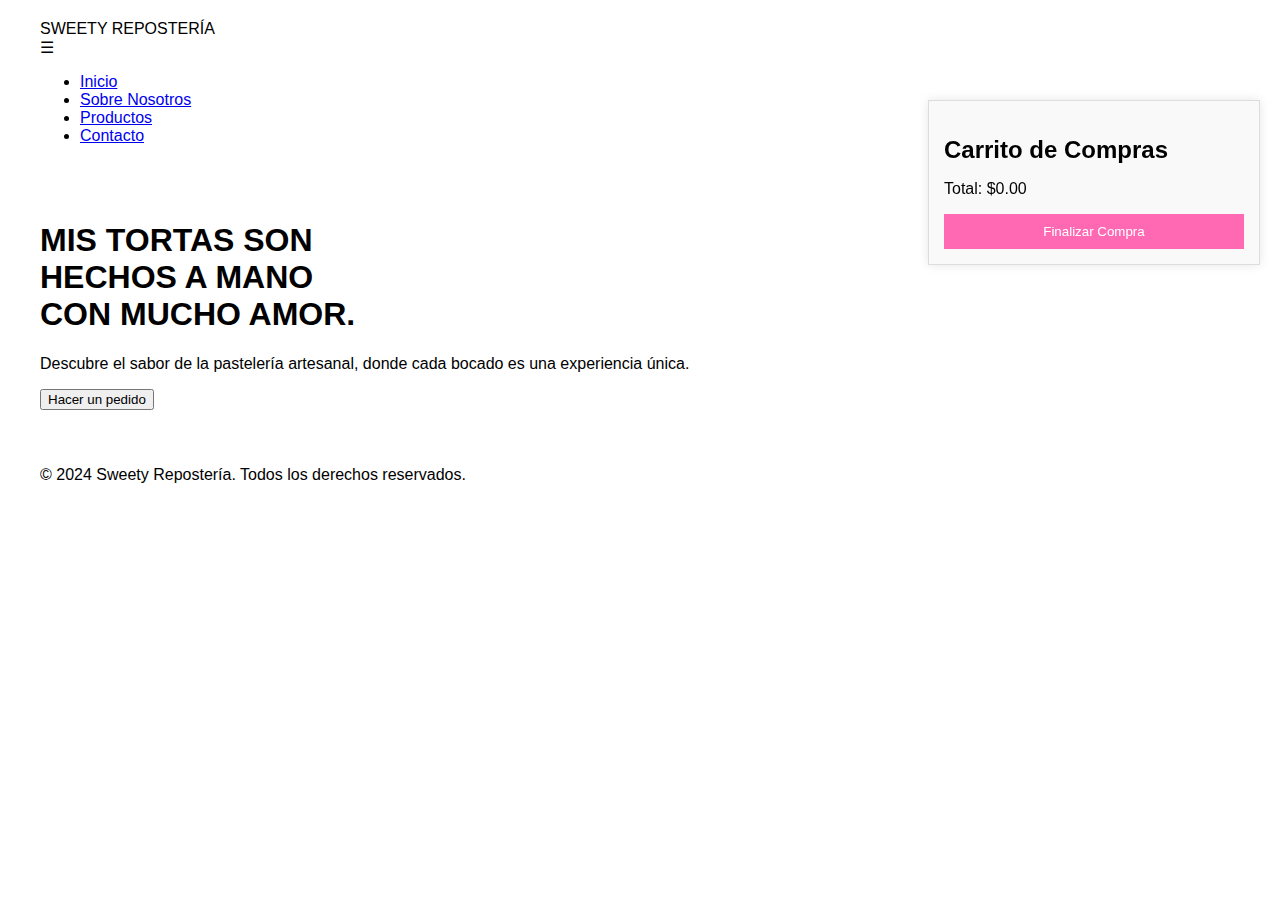
==== index.html @ 0e4b1ef4 "Actualizar cambios" ====
<!DOCTYPE html>
<html lang="es">
<head>
    <meta charset="UTF-8">
    <meta name="viewport" content="width=device-width, initial-scale=1.0">
    <title>Sweety Repostería</title>

    <!-- Vincula el archivo CSS -->
    <link rel="stylesheet" href="css/styles.css">
</head>

<body>
    <!-- Header con menú -->
    <header>
        <div class="container">
            <div id="logo">SWEETY REPOSTERÍA</div>
            <span class="menu-toggle">☰</span>
            <nav>
                <ul>
                    <li><a href="#home">Inicio</a></li>
                    <li><a href="#about">Sobre Nosotros</a></li>
                    <li><a href="#products">Productos</a></li>
                    <li><a href="#contact">Contacto</a></li>
                </ul>
            </nav>
        </div>
    </header>

    <!-- Banner de fondo -->
    <section id="banner"></section>

    <!-- Carrito de compras -->
    <div id="cart-container">
        <h2>Carrito de Compras</h2>
        <ul id="cart-items"></ul> <!-- Lista de productos en el carrito -->
        <p>Total: $<span id="cart-total">0.00</span></p> <!-- Total de la compra -->
        <button id="checkout-btn">Finalizar Compra</button> <!-- Botón para finalizar -->
    </div>

    <!-- Productos y Pedido -->
    <main class="container">
        <div class="grid">
            <div class="text-box">
                <h1>MIS TORTAS SON<br>HECHOS A MANO<br>CON MUCHO AMOR.</h1>
                <p>Descubre el sabor de la pastelería artesanal, donde cada bocado es una experiencia única.</p>
                <button class="cta-button" onclick="addToCart('Torta de Chocolate', 15.00)">Hacer un pedido</button>
            </div>
            <div class="image-box" style="background-image: url('REPOSTERIA/fondo4.jpg');"></div>
            <div class="image-box" style="background-image: url('REPOSTERIA/pastel1.jpg');"></div>
        </div>
    </main>

    <!-- Footer -->
    <footer>
        <div class="container">
            <p>&copy; 2024 Sweety Repostería. Todos los derechos reservados.</p>
        </div>
    </footer>

    <!-- Vincula el archivo JavaScript -->
    <script src="js/cart.js"></script>
</body>
</html>
---- css/styles.css ----
/* Este archivo es compilado automáticamente desde el archivo SCSS */
/* Estilos del carrito de compras */
/* Estilos del carrito de compras */
#cart-container {
    position: fixed;
    top: 100px;
    right: 20px;
    width: 300px;
    background-color: #f9f9f9;
    border: 1px solid #ddd;
    padding: 15px;
    box-shadow: 0 0 10px rgba(0, 0, 0, 0.1);
}

#cart-container h2 {
    font-size: 1.5em;
    margin-bottom: 10px;
}

#cart-items {
    list-style-type: none;
    padding: 0;
    margin: 0;
}

#cart-items li {
    margin-bottom: 10px;
}

#checkout-btn {
    display: block;
    width: 100%;
    padding: 10px;
    background-color: #ff69b4;
    color: #fff;
    border: none;
    cursor: pointer;
    margin-top: 10px;
}

#checkout-btn:hover {
    background-color: #ff4081;
}

/* Otros estilos generales (header, main, etc.) */
body {
    font-family: Arial, sans-serif;
    margin: 0;
    padding: 0;
    background-color: #fff;
}

.container {
    max-width: 1200px;
    margin: 0 auto;
    padding: 20px;
}
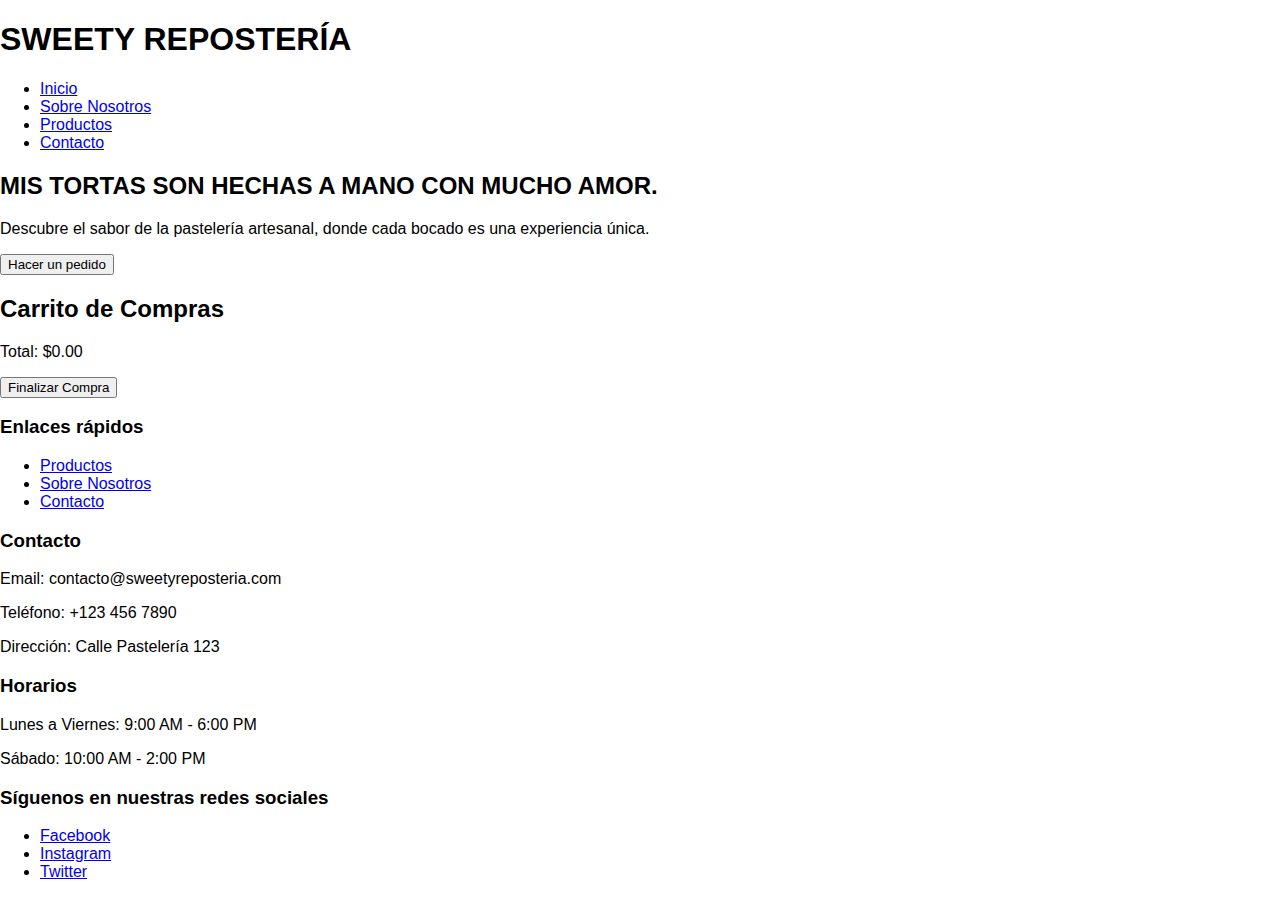
==== commit 49040e86: "Actualizar cambios2" ====
--- a/index.html
+++ b/index.html
@@ -3,61 +3,75 @@
 <head>
     <meta charset="UTF-8">
     <meta name="viewport" content="width=device-width, initial-scale=1.0">
+    <link rel="stylesheet" href="./css/styles.css">
     <title>Sweety Repostería</title>
-
-    <!-- Vincula el archivo CSS -->
-    <link rel="stylesheet" href="css/styles.css">
 </head>
-
 <body>
-    <!-- Header con menú -->
+    <!-- Encabezado -->
     <header>
-        <div class="container">
-            <div id="logo">SWEETY REPOSTERÍA</div>
-            <span class="menu-toggle">☰</span>
-            <nav>
-                <ul>
-                    <li><a href="#home">Inicio</a></li>
-                    <li><a href="#about">Sobre Nosotros</a></li>
-                    <li><a href="#products">Productos</a></li>
-                    <li><a href="#contact">Contacto</a></li>
-                </ul>
-            </nav>
-        </div>
+        <h1>SWEETY REPOSTERÍA</h1>
+        <nav>
+            <ul>
+                <li><a href="#">Inicio</a></li>
+                <li><a href="#">Sobre Nosotros</a></li>
+                <li><a href="#">Productos</a></li>
+                <li><a href="#">Contacto</a></li>
+            </ul>
+        </nav>
     </header>
 
-    <!-- Banner de fondo -->
-    <section id="banner"></section>
+    <!-- Contenido principal -->
+    <main>
+        <section>
+            <h2>MIS TORTAS SON HECHAS A MANO CON MUCHO AMOR.</h2>
+            <p>Descubre el sabor de la pastelería artesanal, donde cada bocado es una experiencia única.</p>
+            <button onclick="addToCart()">Hacer un pedido</button>
+        </section>
 
-    <!-- Carrito de compras -->
-    <div id="cart-container">
-        <h2>Carrito de Compras</h2>
-        <ul id="cart-items"></ul> <!-- Lista de productos en el carrito -->
-        <p>Total: $<span id="cart-total">0.00</span></p> <!-- Total de la compra -->
-        <button id="checkout-btn">Finalizar Compra</button> <!-- Botón para finalizar -->
-    </div>
-
-    <!-- Productos y Pedido -->
-    <main class="container">
-        <div class="grid">
-            <div class="text-box">
-                <h1>MIS TORTAS SON<br>HECHOS A MANO<br>CON MUCHO AMOR.</h1>
-                <p>Descubre el sabor de la pastelería artesanal, donde cada bocado es una experiencia única.</p>
-                <button class="cta-button" onclick="addToCart('Torta de Chocolate', 15.00)">Hacer un pedido</button>
-            </div>
-            <div class="image-box" style="background-image: url('REPOSTERIA/fondo4.jpg');"></div>
-            <div class="image-box" style="background-image: url('REPOSTERIA/pastel1.jpg');"></div>
-        </div>
+        <!-- Carrito de compras en barra lateral -->
+        <aside id="cart">
+            <h2>Carrito de Compras</h2>
+            <div id="cart-items"></div>
+            <p>Total: <span id="cart-total">$0.00</span></p>
+            <button id="finalize-purchase">Finalizar Compra</button>
+        </aside>
     </main>
 
-    <!-- Footer -->
+    <!-- Sección de enlaces rápidos, contacto, y redes sociales restaurados -->
     <footer>
-        <div class="container">
-            <p>&copy; 2024 Sweety Repostería. Todos los derechos reservados.</p>
-        </div>
+        <section>
+            <h3>Enlaces rápidos</h3>
+            <ul>
+                <li><a href="#">Productos</a></li>
+                <li><a href="#">Sobre Nosotros</a></li>
+                <li><a href="#">Contacto</a></li>
+            </ul>
+        </section>
+
+        <section>
+            <h3>Contacto</h3>
+            <p>Email: contacto@sweetyreposteria.com</p>
+            <p>Teléfono: +123 456 7890</p>
+            <p>Dirección: Calle Pastelería 123</p>
+        </section>
+
+        <section>
+            <h3>Horarios</h3>
+            <p>Lunes a Viernes: 9:00 AM - 6:00 PM</p>
+            <p>Sábado: 10:00 AM - 2:00 PM</p>
+        </section>
+
+        <section>
+            <h3>Síguenos en nuestras redes sociales</h3>
+            <ul>
+                <li><a href="#">Facebook</a></li>
+                <li><a href="#">Instagram</a></li>
+                <li><a href="#">Twitter</a></li>
+            </ul>
+        </section>
     </footer>
 
-    <!-- Vincula el archivo JavaScript -->
-    <script src="js/cart.js"></script>
+    <!-- Script para manejar el carrito -->
+    <script src="./js/carrito.js"></script>
 </body>
 </html>
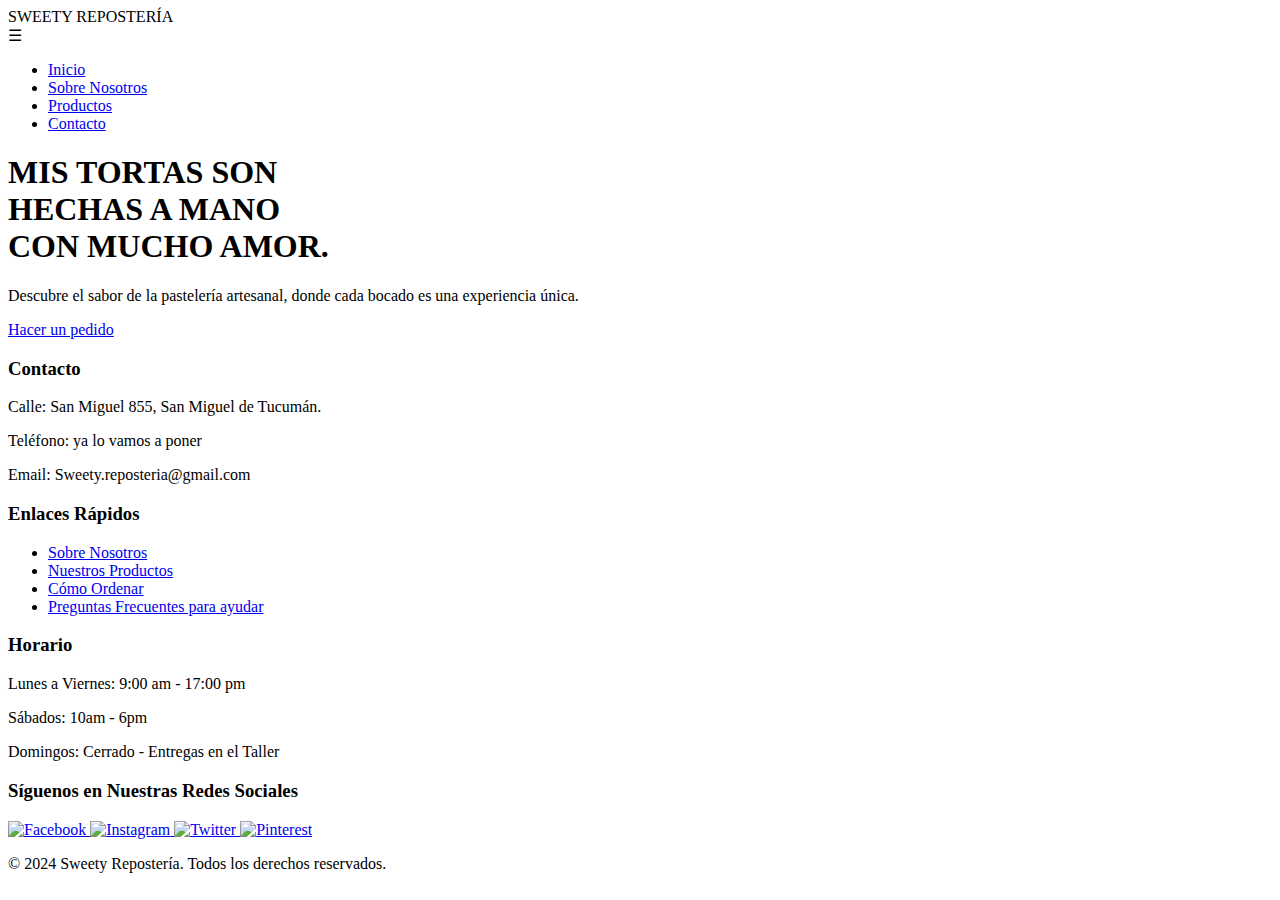
==== commit 60deeeec: "Actualizar cambios3" ====
--- a/index.html
+++ b/index.html
@@ -3,75 +3,97 @@
 <head>
     <meta charset="UTF-8">
     <meta name="viewport" content="width=device-width, initial-scale=1.0">
-    <link rel="stylesheet" href="./css/styles.css">
     <title>Sweety Repostería</title>
+
+    <!-- Vincula el archivo CSS generado desde Sass -->
+    <link rel="stylesheet" href="css/styles.css">
 </head>
 <body>
-    <!-- Encabezado -->
     <header>
-        <h1>SWEETY REPOSTERÍA</h1>
-        <nav>
-            <ul>
-                <li><a href="#">Inicio</a></li>
-                <li><a href="#">Sobre Nosotros</a></li>
-                <li><a href="#">Productos</a></li>
-                <li><a href="#">Contacto</a></li>
-            </ul>
-        </nav>
+        <div class="container">
+            <div id="logo">SWEETY REPOSTERÍA</div>
+            <span class="menu-toggle">☰</span>
+            <nav>
+                <ul>
+                    <li><a href="#home">Inicio</a></li>
+                    <li><a href="#about">Sobre Nosotros</a></li>
+                    <li><a href="#products">Productos</a></li>
+                    <li><a href="#contact">Contacto</a></li>
+                </ul>
+            </nav>
+        </div>
     </header>
 
-    <!-- Contenido principal -->
-    <main>
-        <section>
-            <h2>MIS TORTAS SON HECHAS A MANO CON MUCHO AMOR.</h2>
-            <p>Descubre el sabor de la pastelería artesanal, donde cada bocado es una experiencia única.</p>
-            <button onclick="addToCart()">Hacer un pedido</button>
-        </section>
+    <section id="banner"></section>
 
-        <!-- Carrito de compras en barra lateral -->
-        <aside id="cart">
-            <h2>Carrito de Compras</h2>
-            <div id="cart-items"></div>
-            <p>Total: <span id="cart-total">$0.00</span></p>
-            <button id="finalize-purchase">Finalizar Compra</button>
-        </aside>
+    <main class="container">
+        <div class="grid">
+            <div class="text-box">
+                <h1>MIS TORTAS SON<br>HECHAS A MANO<br>CON MUCHO AMOR.</h1>
+                <p>Descubre el sabor de la pastelería artesanal, donde cada bocado es una experiencia única.</p>
+                <a href="#order" class="cta-button">Hacer un pedido</a>
+            </div>
+
+            <!-- Aquí se muestran las imágenes corregidas con las rutas relativas -->
+            <div class="image-box" style="background-image: url('images/pastel-1.jpg');" alt="Pastel 1"></div>
+            <div class="image-box" style="background-image: url('images/pastel-2.jpg');" alt="Pastel 2"></div>
+            <div class="image-box" style="background-image: url('images/pastelero.jpg');" alt="Pastelero trabajando"></div>
+        </div>
     </main>
 
-    <!-- Sección de enlaces rápidos, contacto, y redes sociales restaurados -->
     <footer>
-        <section>
-            <h3>Enlaces rápidos</h3>
-            <ul>
-                <li><a href="#">Productos</a></li>
-                <li><a href="#">Sobre Nosotros</a></li>
-                <li><a href="#">Contacto</a></li>
-            </ul>
-        </section>
-
-        <section>
-            <h3>Contacto</h3>
-            <p>Email: contacto@sweetyreposteria.com</p>
-            <p>Teléfono: +123 456 7890</p>
-            <p>Dirección: Calle Pastelería 123</p>
-        </section>
-
-        <section>
-            <h3>Horarios</h3>
-            <p>Lunes a Viernes: 9:00 AM - 6:00 PM</p>
-            <p>Sábado: 10:00 AM - 2:00 PM</p>
-        </section>
-
-        <section>
-            <h3>Síguenos en nuestras redes sociales</h3>
-            <ul>
-                <li><a href="#">Facebook</a></li>
-                <li><a href="#">Instagram</a></li>
-                <li><a href="#">Twitter</a></li>
-            </ul>
-        </section>
+        <div class="container">
+            <div class="footer-content">
+                <div class="footer-section">
+                    <h3>Contacto</h3>
+                    <p>Calle: San Miguel 855, San Miguel de Tucumán.</p>
+                    <p>Teléfono: ya lo vamos a poner</p>
+                    <p>Email: Sweety.reposteria@gmail.com</p>
+                </div>
+                <div class="footer-section">
+                    <h3>Enlaces Rápidos</h3>
+                    <ul>
+                        <li><a href="#about">Sobre Nosotros</a></li>
+                        <li><a href="#products">Nuestros Productos</a></li>
+                        <li><a href="#order">Cómo Ordenar</a></li>
+                        <li><a href="#faq">Preguntas Frecuentes para ayudar</a></li>
+                    </ul>
+                </div>
+                <div class="footer-section">
+                    <h3>Horario</h3>
+                    <p>Lunes a Viernes: 9:00 am - 17:00 pm</p>
+                    <p>Sábados: 10am - 6pm</p>
+                    <p>Domingos: Cerrado - Entregas en el Taller</p>
+                </div>
+                <div class="footer-section">
+                    <h3>Síguenos en Nuestras Redes Sociales</h3>
+                    <div class="social-icons">
+                        <!-- Asegúrate de que las imágenes de redes sociales estén en la carpeta correcta -->
+                        <a href="https://facebook.com/tu-emprendimiento" title="Facebook" target="_blank">
+                            <img src="images/facebook-logo-facebook.png" alt="Facebook" class="social-icon">
+                        </a>
+                        <a href="https://instagram.com/tu-emprendimiento" title="Instagram" target="_blank">
+                            <img src="images/instagram-png-logo-transparent.png" alt="Instagram" class="social-icon">
+                        </a>
+                        <a href="https://twitter.com/tu-emprendimiento" title="Twitter" target="_blank">
+                            <img src="images/twitter-icon.png" alt="Twitter" class="social-icon">
+                        </a>
+                        <a href="https://pinterest.com/tu-emprendimiento" title="Pinterest" target="_blank">
+                            <img src="images/pinterest-icon.png" alt="Pinterest" class="social-icon">
+                        </a>
+                    </div>
+                </div>
+            </div>
+            <div class="footer-bottom">
+                <p>&copy; 2024 Sweety Repostería. Todos los derechos reservados.</p>
+            </div>
+        </div>
     </footer>
 
-    <!-- Script para manejar el carrito -->
-    <script src="./js/carrito.js"></script>
+    <script>
+        document.querySelector('.menu-toggle').addEventListener('click', function() {
+            document.querySelector('nav').classList.toggle('active');
+        });
+    </script>
 </body>
 </html>
--- a/css/styles.css
+++ b/css/styles.css
@@ -1,57 +1,30 @@
-/* Este archivo es compilado automáticamente desde el archivo SCSS */
-/* Estilos del carrito de compras */
-/* Estilos del carrito de compras */
-#cart-container {
+/* Estilos del carrito */
+.cart-sidebar {
     position: fixed;
     top: 100px;
-    right: 20px;
+    right: 0;
     width: 300px;
-    background-color: #f9f9f9;
+    background-color: #f8f8f8;
+    padding: 20px;
     border: 1px solid #ddd;
-    padding: 15px;
-    box-shadow: 0 0 10px rgba(0, 0, 0, 0.1);
-}
-
-#cart-container h2 {
-    font-size: 1.5em;
-    margin-bottom: 10px;
+    box-shadow: -2px 0 5px rgba(0, 0, 0, 0.1);
 }
 
 #cart-items {
-    list-style-type: none;
-    padding: 0;
-    margin: 0;
+    max-height: 200px;
+    overflow-y: auto;
+    margin-bottom: 20px;
 }
 
-#cart-items li {
-    margin-bottom: 10px;
+#cart-total {
+    font-weight: bold;
+    font-size: 1.2em;
 }
 
-#checkout-btn {
-    display: block;
-    width: 100%;
-    padding: 10px;
-    background-color: #ff69b4;
-    color: #fff;
+#finalize-purchase {
+    background-color: #ff007f;
+    color: white;
+    padding: 10px 20px;
     border: none;
     cursor: pointer;
-    margin-top: 10px;
 }
-
-#checkout-btn:hover {
-    background-color: #ff4081;
-}
-
-/* Otros estilos generales (header, main, etc.) */
-body {
-    font-family: Arial, sans-serif;
-    margin: 0;
-    padding: 0;
-    background-color: #fff;
-}
-
-.container {
-    max-width: 1200px;
-    margin: 0 auto;
-    padding: 20px;
-}
